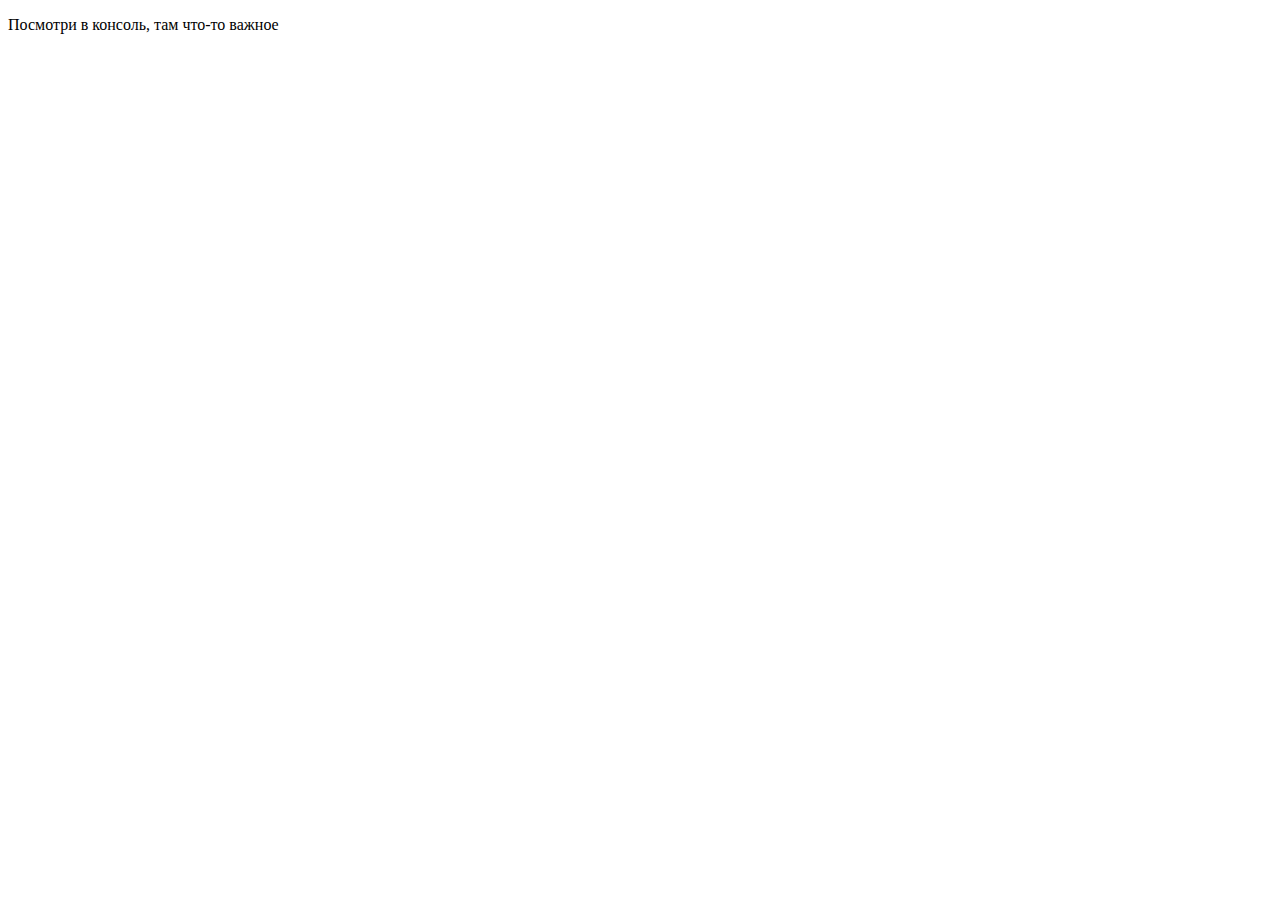
==== task1/index.html @ 77b0d9f6 "task1 compleated" ====
<!DOCTYPE html>
<html lang="en">

<head>
    <meta charset="UTF-8">
    <title>JS-Start. 1 задача</title>
</head>

<body>
    <p>Посмотри в консоль, там что-то важное</p>
</body>
<script src="script.js"></script>

</html>
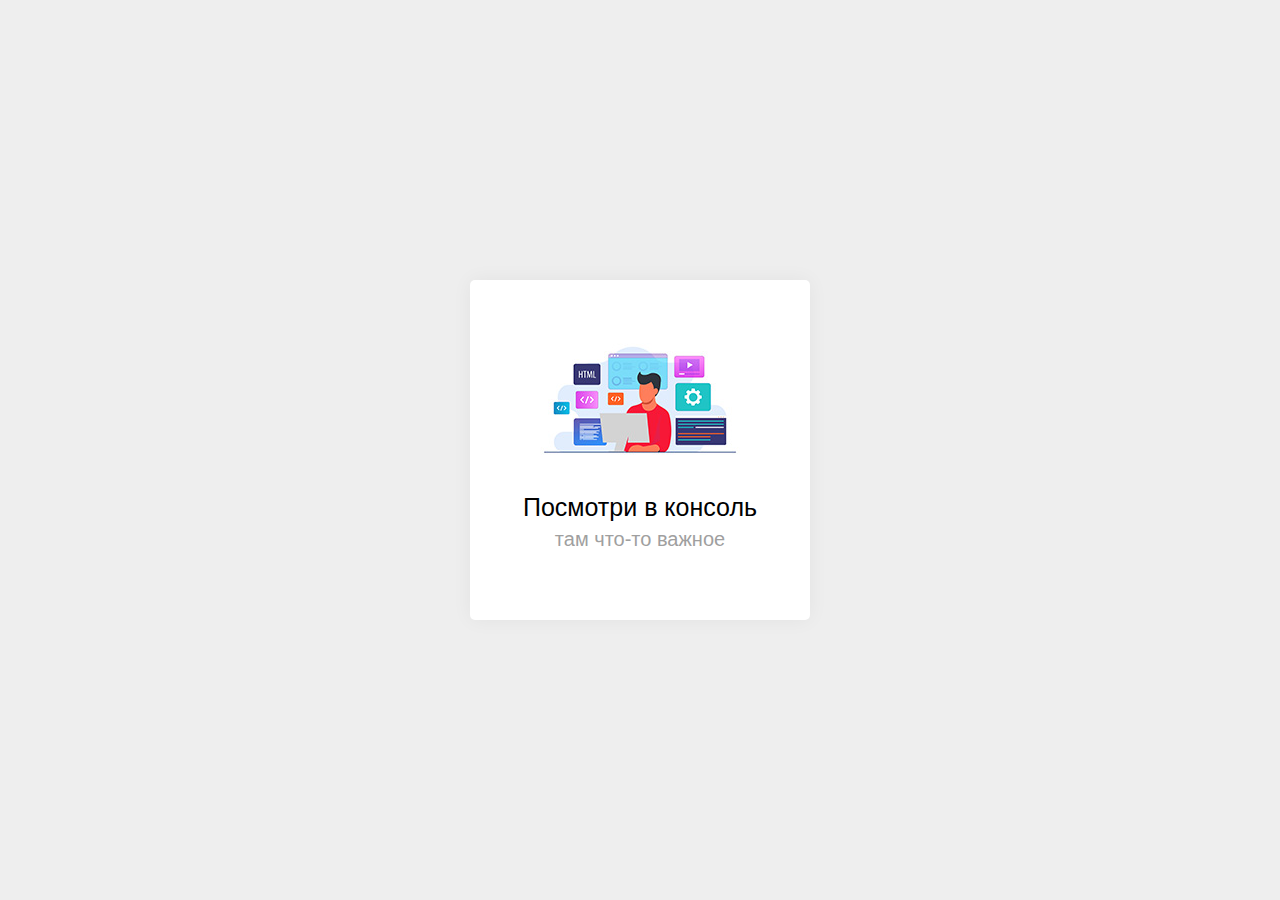
==== commit 1c8834bb: "task1 modified" ====
--- a/task1/index.html
+++ b/task1/index.html
@@ -4,10 +4,14 @@
 <head>
     <meta charset="UTF-8">
     <title>JS-Start. 1 задача</title>
+    <link rel="stylesheet" href="../assets/css/style.css">
 </head>
 
 <body>
-    <p>Посмотри в консоль, там что-то важное</p>
+    <section>
+        <img src="../assets/images/task1_image.jpg" alt="Картинка" width="200">
+        <p><span class="text__main">Посмотри в консоль</span><br><span class="text__secondary">там что-то важное</span></p>
+    </section>
 </body>
 <script src="script.js"></script>
 
--- a/assets/css/style.css
+++ b/assets/css/style.css
@@ -0,0 +1,33 @@
+body {
+    background-color: #eeeeee;
+    font-family: Verdana, Geneva, Tahoma, sans-serif
+}
+
+section {
+    padding: 20px;
+    font-size: 20px;
+    width: 300px;
+    height: 300px;
+    border-radius: 5px;
+    margin: 0 auto;
+    position: absolute;
+    left: 50%;
+    top: 50%;
+    background-color: white;
+    transform: translate(-50%, -50%);
+    box-shadow: 0px 0px 20px rgba(0, 0, 0, 0.05);
+    display: flex;
+    flex-direction: column;
+    justify-content: center;
+    align-items: center;
+    text-align: center;
+    line-height: 1.5em;
+}
+
+.text__main {
+    font-size: 25px;
+}
+
+.text__secondary {
+    color: #9f9f9f;
+}